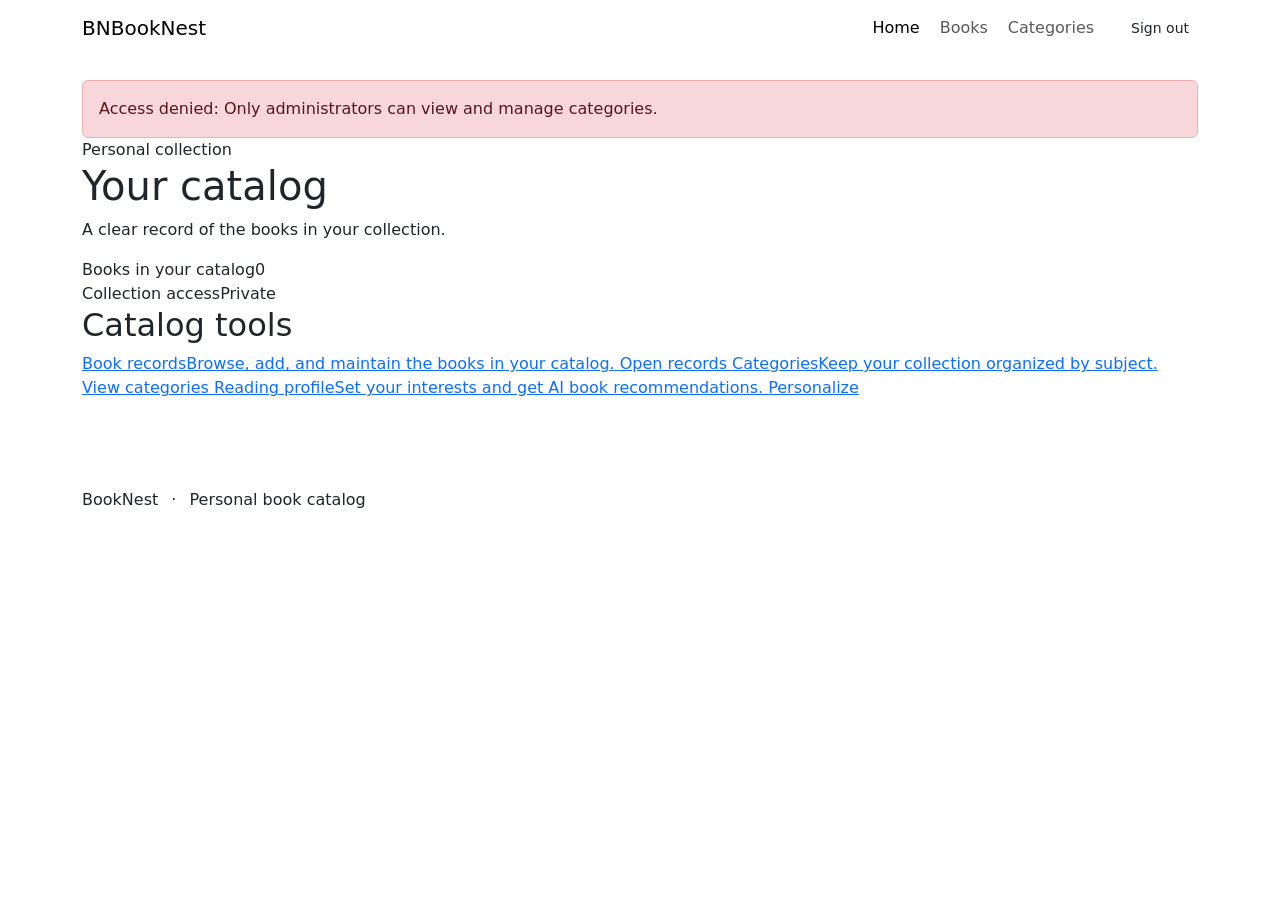
==== src/main/resources/templates/index.html @ 353eeb41 "Initial commit" ====
<!DOCTYPE html>
<html lang="en" xmlns:th="http://www.thymeleaf.org">
<head>
    <meta charset="UTF-8"><meta name="viewport" content="width=device-width, initial-scale=1">
    <title>Your catalog | BookNest</title>
    <link href="https://cdn.jsdelivr.net/npm/bootstrap@5.3.3/dist/css/bootstrap.min.css" rel="stylesheet">
    <link href="https://fonts.googleapis.com/css2?family=Literata:opsz,wght@7..72,500;7..72,600&family=Source+Sans+3:wght@400;500;600;700&display=swap" rel="stylesheet">
    <link href="/css/booknest.css" rel="stylesheet">
</head>
<body>
<nav class="navbar navbar-expand-md site-nav">
    <div class="container page-shell">
        <a class="navbar-brand" th:href="@{/index}"><span class="wordmark-rule">BN</span>BookNest</a>
        <button class="navbar-toggler" type="button" data-bs-toggle="collapse" data-bs-target="#mainNav" aria-controls="mainNav" aria-expanded="false" aria-label="Toggle navigation"><span class="navbar-toggler-icon"></span></button>
        <div class="collapse navbar-collapse" id="mainNav"><ul class="navbar-nav ms-auto align-items-md-center gap-md-1">
            <li class="nav-item"><a class="nav-link active" aria-current="page" th:href="@{/index}">Home</a></li>
            <li class="nav-item"><a class="nav-link" th:href="@{/book}">Books</a></li>
            <li class="nav-item" th:if="${isAdmin}"><a class="nav-link" th:href="@{/categories}">Categories</a></li>
            <li class="nav-item ms-md-3"><form th:action="@{/logout}" method="post" class="m-0"><button class="btn btn-signout btn-sm" type="submit">Sign out</button></form></li>
        </ul></div>
    </div>
</nav>
<main class="container page-shell pb-5">
    <div th:if="${param.denied}" class="alert alert-danger mt-4 mb-0" role="alert">
        Access denied: Only administrators can view and manage categories.
    </div>
    <header class="page-intro">
        <div class="page-kicker">Personal collection</div>
        <h1 class="page-title">Your catalog</h1>
        <p class="page-summary">A clear record of the books in your collection.</p>
    </header>
    <section aria-label="Collection summary" class="home-stats">
        <div class="home-stat"><span class="home-stat-label" th:text="${isAdmin} ? 'Total books in system' : 'Books in your catalog'">Books in your catalog</span><span class="home-stat-value" th:text="${bookCount}">0</span></div>
        <div class="home-stat"><span class="home-stat-label">Collection access</span><span class="home-stat-value" th:text="${isAdmin} ? 'Administrator (All)' : 'Private'">Private</span></div>
    </section>
    <section aria-labelledby="toolsHeading" class="pb-4">
        <h2 id="toolsHeading" class="home-section-heading">Catalog tools</h2>
        <a class="home-link-row" th:href="@{/book}">
            <span><span class="home-link-title">Book records</span><span class="home-link-copy">Browse, add, and maintain the books in your catalog.</span></span>
            <span class="home-link-action">Open records</span>
        </a>
        <a class="home-link-row" th:href="@{/categories}" th:if="${isAdmin}">
            <span><span class="home-link-title">Categories</span><span class="home-link-copy">Keep your collection organized by subject.</span></span>
            <span class="home-link-action">View categories</span>
        </a>
        <a class="home-link-row" th:href="@{/reading-profile}">
            <span><span class="home-link-title">Reading profile</span><span class="home-link-copy">Set your interests and get AI book recommendations.</span></span>
            <span class="home-link-action">Personalize</span>
        </a>
    </section>
</main>
<footer class="container page-shell py-3"><div class="catalog-footer">BookNest <span class="mx-2">·</span> Personal book catalog</div></footer>
<div th:replace="~{fragments/ai-widget :: widget}"></div>
<script src="https://cdn.jsdelivr.net/npm/bootstrap@5.3.3/dist/js/bootstrap.bundle.min.js"></script>
</body>
</html>
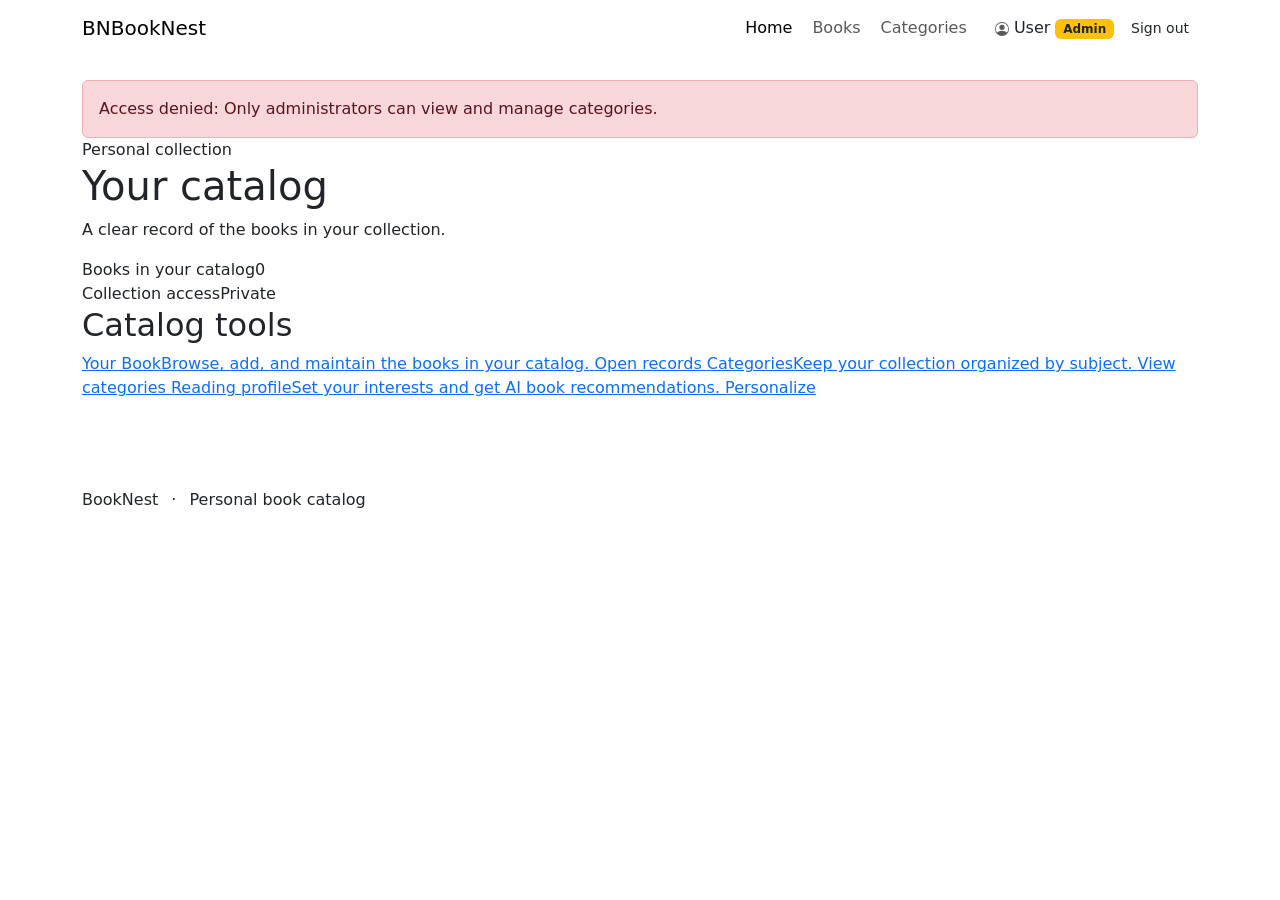
==== commit 513adf2d: "Add RAG toggle for AI chat, navbar user badge, and refactor security packages" ====
--- a/src/main/resources/templates/index.html
+++ b/src/main/resources/templates/index.html
@@ -16,7 +16,14 @@
             <li class="nav-item"><a class="nav-link active" aria-current="page" th:href="@{/index}">Home</a></li>
             <li class="nav-item"><a class="nav-link" th:href="@{/book}">Books</a></li>
             <li class="nav-item" th:if="${isAdmin}"><a class="nav-link" th:href="@{/categories}">Categories</a></li>
-            <li class="nav-item ms-md-3"><form th:action="@{/logout}" method="post" class="m-0"><button class="btn btn-signout btn-sm" type="submit">Sign out</button></form></li>
+            <li class="nav-item ms-md-3" th:if="${currentUser != null}">
+                <span class="site-nav-user">
+                    <svg xmlns="http://www.w3.org/2000/svg" width="14" height="14" fill="currentColor" viewBox="0 0 16 16" style="opacity: .75;"><path d="M11 6a3 3 0 1 1-6 0 3 3 0 0 1 6 0"/><path fill-rule="evenodd" d="M0 8a8 8 0 1 1 16 0A8 8 0 0 1 0 8m8-7a7 7 0 0 0-5.468 11.37C3.242 11.226 4.805 10 8 10s4.757 1.225 5.468 2.37A7 7 0 0 0 8 1"/></svg>
+                    <span th:text="${currentUser.username}">User</span>
+                    <span th:if="${isAdmin}" class="badge bg-warning text-dark user-role">Admin</span>
+                </span>
+            </li>
+            <li class="nav-item ms-md-1"><form th:action="@{/logout}" method="post" class="m-0"><button class="btn btn-signout btn-sm" type="submit">Sign out</button></form></li>
         </ul></div>
     </div>
 </nav>
@@ -36,7 +43,7 @@
     <section aria-labelledby="toolsHeading" class="pb-4">
         <h2 id="toolsHeading" class="home-section-heading">Catalog tools</h2>
         <a class="home-link-row" th:href="@{/book}">
-            <span><span class="home-link-title">Book records</span><span class="home-link-copy">Browse, add, and maintain the books in your catalog.</span></span>
+            <span><span class="home-link-title">Your Book</span><span class="home-link-copy">Browse, add, and maintain the books in your catalog.</span></span>
             <span class="home-link-action">Open records</span>
         </a>
         <a class="home-link-row" th:href="@{/categories}" th:if="${isAdmin}">
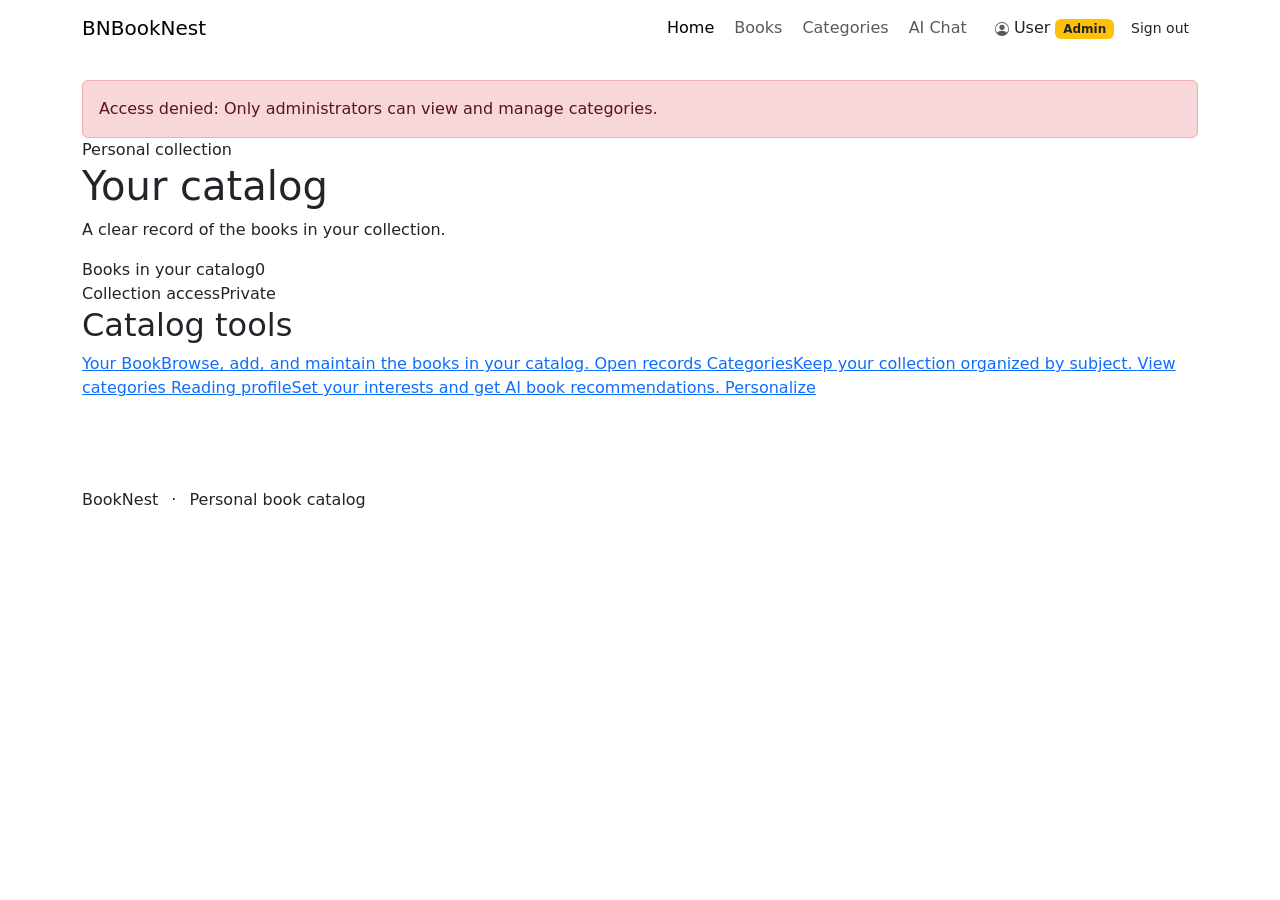
==== commit 1ab4f483: "cải thiện ui ux AI chat" ====
--- a/src/main/resources/templates/index.html
+++ b/src/main/resources/templates/index.html
@@ -16,6 +16,7 @@
             <li class="nav-item"><a class="nav-link active" aria-current="page" th:href="@{/index}">Home</a></li>
             <li class="nav-item"><a class="nav-link" th:href="@{/book}">Books</a></li>
             <li class="nav-item" th:if="${isAdmin}"><a class="nav-link" th:href="@{/categories}">Categories</a></li>
+            <li class="nav-item"><a class="nav-link" th:href="@{/ai/chat}">AI Chat</a></li>
             <li class="nav-item ms-md-3" th:if="${currentUser != null}">
                 <span class="site-nav-user">
                     <svg xmlns="http://www.w3.org/2000/svg" width="14" height="14" fill="currentColor" viewBox="0 0 16 16" style="opacity: .75;"><path d="M11 6a3 3 0 1 1-6 0 3 3 0 0 1 6 0"/><path fill-rule="evenodd" d="M0 8a8 8 0 1 1 16 0A8 8 0 0 1 0 8m8-7a7 7 0 0 0-5.468 11.37C3.242 11.226 4.805 10 8 10s4.757 1.225 5.468 2.37A7 7 0 0 0 8 1"/></svg>
